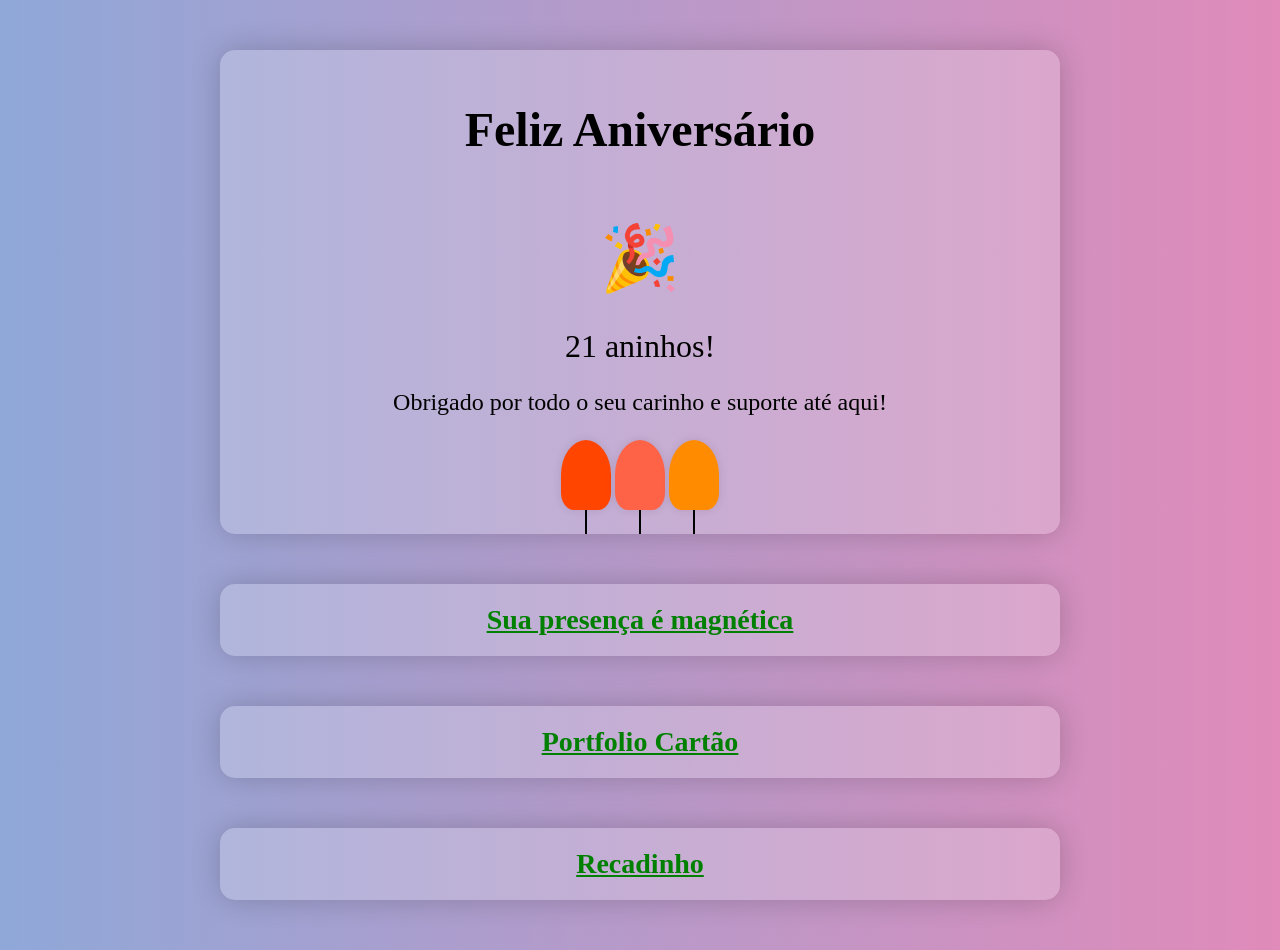
==== index.html @ 926fe6c8 "Add files via upload" ====
<!DOCTYPE html>
<html lang="pt-br">
<head>
    <meta charset="UTF-8">
    <meta name="viewport" content="width=device-width, initial-scale=1.0">
    <title>Celebração</title>
     <link rel="shortcut icon" href="./assets/favicon/favicon.png" type="image/x-icon">
    <link rel="stylesheet" href="./assets/css/style.css">
</head>
<body>
    <div class="container">
        <h1>Feliz Aniversário</h1>
        <p class="celebration-icon">🎉</p>
        <p class="celebration">21 aninhos!</p>
        <p>Obrigado por todo o seu carinho e suporte até aqui!</p>
        <div class="balloons">
            <div class="balloon" style="background-color: #ff4500;"></div>
            <div class="balloon" style="background-color: #ff6347;"></div>
            <div class="balloon" style="background-color: #ff8c00;"></div>
        </div>

        <div class="confetti" style="animation-delay: 0s;"></div>
        <div class="confetti" style="animation-delay: 0.2s; left: 40%; background-color: #FF69B4;"></div>
        <div class="confetti" style="animation-delay: 0.4s; left: 60%; background-color: #8A2BE2;"></div>
        <div class="confetti" style="animation-delay: 0.6s; left: 70%; background-color: #7FFF00;"></div>
        <div class="confetti" style="animation-delay: 0.8s; left: 30%; background-color: #00CED1;"></div>
    </div>
    <div class="container">
        <a href="./assets/hipnose/hipnose.html">Sua presença é magnética</a>
    </div>
    <div class="container">
        <a href="https://tailwind-cartao.vercel.app/">Portfolio Cartão</a>
    </div>
    <div class="container">
        <a href="./assets/coracao/index.html">Recadinho</a>
    </div>


</body>
</html>
---- assets/css/style.css ----
body{
    font-family: dancing script, cursive;
    text-align: center;
    background: linear-gradient(to right, #8fa8d8, #e08bba);
}

.container{
    margin: 50px auto;
    max-width: 800px;
    background-color: rgba(255, 255, 255, 0.2);
    padding: 20px;
    border-radius: 15px;
    box-shadow: 0 0 30px rgba(0, 0, 0, 0.2);
    position: relative;
    overflow: hidden;
    animation: zoomIn 1s;
}

h1{
    font-size: 3em;
    margin-bottom: 20px;
    animation: fadeInDown 1s;
}

p{
    font-size: 1.5em;
}

.celebration{
    font-size: 2em;
    margin-bottom: 20px;
    animation: fadeInUp 1s;
}

.balloons{
    margin-top: 20px;
    position: relative;
}

.balloon{
    display: inline-block;
    width: 50px;
    height: 70px;
    background-color: #ff4500;
    border-radius: 50% 50% 25% 25%;
    position: relative;
    animation: float 3s ease-in-out infinite;
    box-shadow: 0 0 10px rgba(0, 0, 0, 0.1);
}

.balloon::after{
    content: '';
    display: block;
    width: 2px;
    height: 50px;
    background-color: #000;
    position: absolute;
    bottom: -50px;
    left: 50%;
    transform: translateX(-50%);
}

.confetti{
    position: absolute;
    width: 10px;
    height: 10px;
    background-color: #FFD700;
    top: 0;
    left: 50%;
    opacity: 0;
    animation: fall 3s infinite;
}

.container > a{
    list-style-type: none;
    font-weight: 600;
    font-size: 28px;
    color: green;
}

@keyframes float {
    0% {
        transform: translateY(0);
    }
    50% {
        transform: translateY(-20px);
    }
    100% {
        transform: translateY(0);
    }
}

@keyframes fall {
    0% {
        transform: translateY(-200px);
        opacity: 1;
    }
    100% {
        transform: translateY(800px);
        opacity: 0;
    }
}

@keyframes fadeInDown {
    0% {
        opacity: 0;
        transform: translateY(-20px);
    }

    100% {
        opacity: 1;
        transform: translateY(0);
    }
}

@keyframes fadeInUp {
    0% {
        opacity: 0;
        transform: translateY(20px);
    }

    100% {
        opacity: 1;
        transform: translateY(0);
    }
}

@keyframes zoomIn {
    0% {
        opacity: 0;
        transform: scale(0.5);
    }

    100% {
        opacity: 1;
        transform: scale(1);
    }
}

@keyframes spin {
    0% {
        transform: rotate(0deg);
    }
    100% {
        transform: rotate(360deg);
    }
}

.celebration-icon{
    font-size: 4em;
    color: #FFD700;
    animation: spin 2s infinite linear;
    margin-bottom: 20px;
}
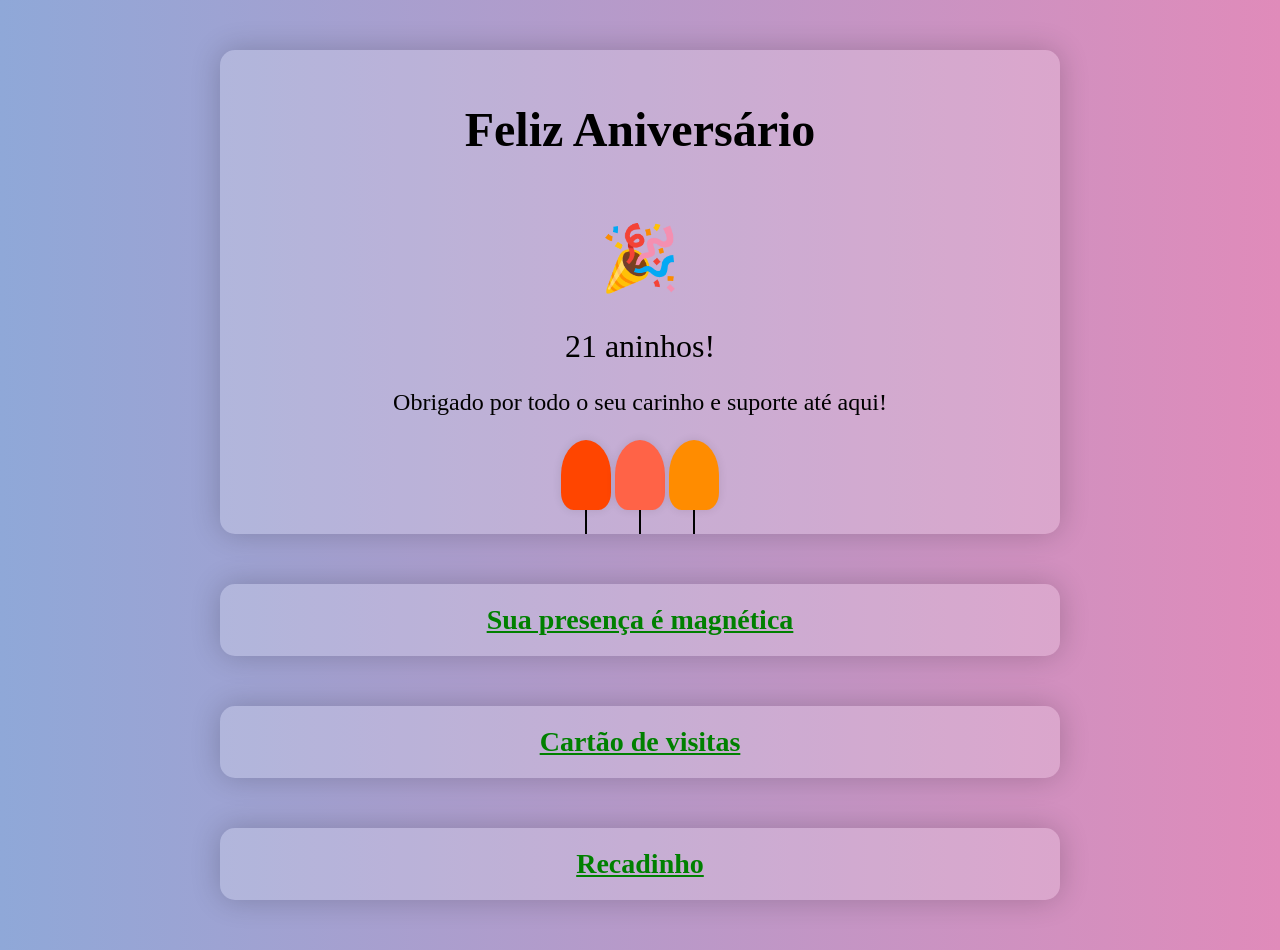
==== commit 95190273: "Update index.html" ====
--- a/index.html
+++ b/index.html
@@ -29,7 +29,7 @@
         <a href="./assets/hipnose/hipnose.html">Sua presença é magnética</a>
     </div>
     <div class="container">
-        <a href="https://tailwind-cartao.vercel.app/">Portfolio Cartão</a>
+        <a href="https://tailwind-cartao.vercel.app/">Cartão de visitas</a>
     </div>
     <div class="container">
         <a href="./assets/coracao/index.html">Recadinho</a>
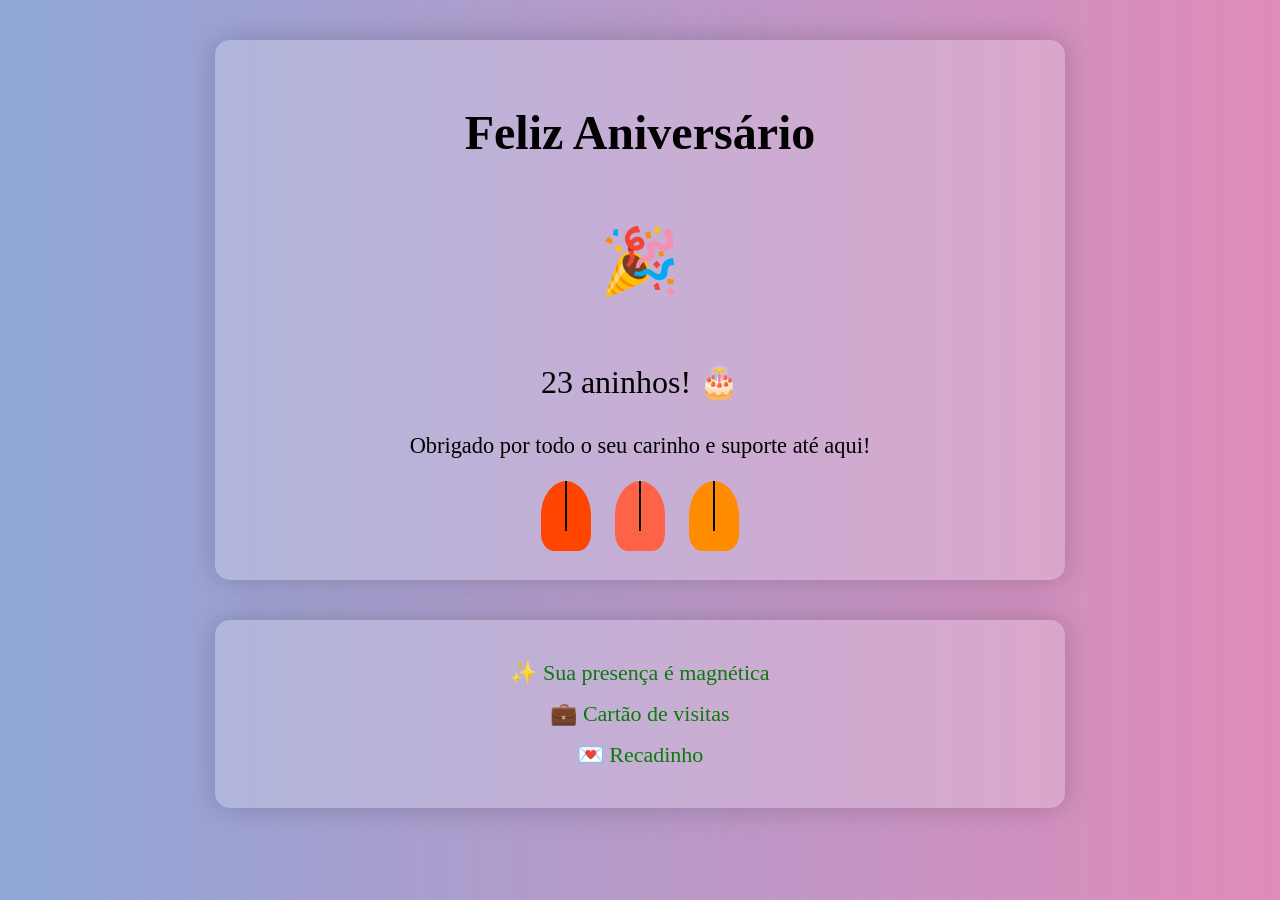
==== commit 73ab007d: "feat: adiciona melhorias visuais e interações no projeto" ====
--- a/index.html
+++ b/index.html
@@ -4,37 +4,39 @@
     <meta charset="UTF-8">
     <meta name="viewport" content="width=device-width, initial-scale=1.0">
     <title>Celebração</title>
-     <link rel="shortcut icon" href="./assets/favicon/favicon.png" type="image/x-icon">
+
+    <link rel="shortcut icon" href="./assets/favicon/favicon.png">
     <link rel="stylesheet" href="./assets/css/style.css">
 </head>
+
 <body>
-    <div class="container">
-        <h1>Feliz Aniversário</h1>
-        <p class="celebration-icon">🎉</p>
-        <p class="celebration">21 aninhos!</p>
-        <p>Obrigado por todo o seu carinho e suporte até aqui!</p>
-        <div class="balloons">
-            <div class="balloon" style="background-color: #ff4500;"></div>
-            <div class="balloon" style="background-color: #ff6347;"></div>
-            <div class="balloon" style="background-color: #ff8c00;"></div>
-        </div>
+    <main>
+        <section class="container">
+            <h1>Feliz Aniversário</h1>
+            <p class="celebration-icon">🎉</p>
+            <p class="celebration">21 aninhos!</p>
+            <p>Obrigado por todo o seu carinho e suporte até aqui!</p>
 
-        <div class="confetti" style="animation-delay: 0s;"></div>
-        <div class="confetti" style="animation-delay: 0.2s; left: 40%; background-color: #FF69B4;"></div>
-        <div class="confetti" style="animation-delay: 0.4s; left: 60%; background-color: #8A2BE2;"></div>
-        <div class="confetti" style="animation-delay: 0.6s; left: 70%; background-color: #7FFF00;"></div>
-        <div class="confetti" style="animation-delay: 0.8s; left: 30%; background-color: #00CED1;"></div>
-    </div>
-    <div class="container">
-        <a href="./assets/hipnose/hipnose.html">Sua presença é magnética</a>
-    </div>
-    <div class="container">
-        <a href="https://tailwind-cartao.vercel.app/">Cartão de visitas</a>
-    </div>
-    <div class="container">
-        <a href="./assets/coracao/index.html">Recadinho</a>
-    </div>
+            <div class="balloons">
+                <div class="balloon orange"></div>
+                <div class="balloon coral"></div>
+                <div class="balloon gold"></div>
+            </div>
 
+            <div class="confetti"></div>
+            <div class="confetti pink"></div>
+            <div class="confetti purple"></div>
+            <div class="confetti green"></div>
+            <div class="confetti cyan"></div>
+        </section>
 
+        <section class="container links">
+            <a href="./assets/hipnose/hipnose.html">✨ Sua presença é magnética</a>
+            <a href="./assets/Cartao_Bya/index.html">💼 Cartão de visitas</a>
+            <a href="./assets/coracao/index.html">💌 Recadinho</a>
+        </section>
+    </main>
+
+    <script src="./assets/js/script.js"></script>
 </body>
-</html>
+</html>
--- a/assets/css/style.css
+++ b/assets/css/style.css
@@ -1,154 +1,137 @@
-body{
-    font-family: dancing script, cursive;
-    text-align: center;
-    background: linear-gradient(to right, #8fa8d8, #e08bba);
+:root {
+    --bg-gradient: linear-gradient(to right, #8fa8d8, #e08bba);
+    --glass: rgba(255, 255, 255, 0.2);
+
+    --orange: #ff4500;
+    --coral: #ff6347;
+    --gold: #ff8c00;
+
+    --pink: #FF69B4;
+    --purple: #8A2BE2;
+    --green: #7FFF00;
+    --cyan: #00CED1;
 }
 
-.container{
-    margin: 50px auto;
-    max-width: 800px;
-    background-color: rgba(255, 255, 255, 0.2);
-    padding: 20px;
-    border-radius: 15px;
-    box-shadow: 0 0 30px rgba(0, 0, 0, 0.2);
-    position: relative;
-    overflow: hidden;
-    animation: zoomIn 1s;
+body {
+    font-family: 'Dancing Script', cursive;
+    text-align: center;
+    background: var(--bg-gradient);
+    margin: 0;
 }
 
-h1{
+.container {
+    margin: 40px auto;
+    max-width: 800px;
+    background: var(--glass);
+    padding: 25px;
+    border-radius: 15px;
+    box-shadow: 0 0 30px rgba(0,0,0,0.2);
+    animation: zoomIn 0.8s ease;
+}
+
+h1 {
     font-size: 3em;
-    margin-bottom: 20px;
     animation: fadeInDown 1s;
 }
 
-p{
-    font-size: 1.5em;
+p {
+    font-size: 1.4em;
 }
 
-.celebration{
+.celebration {
     font-size: 2em;
-    margin-bottom: 20px;
     animation: fadeInUp 1s;
 }
 
-.balloons{
-    margin-top: 20px;
-    position: relative;
+.celebration-icon {
+    font-size: 4em;
+    color: #FFD700;
+    animation: spin 2s linear infinite;
 }
 
-.balloon{
+/* 🎈 Balões */
+.balloons {
+    margin-top: 20px;
+}
+
+.balloon {
     display: inline-block;
     width: 50px;
     height: 70px;
-    background-color: #ff4500;
     border-radius: 50% 50% 25% 25%;
-    position: relative;
+    margin: 0 10px;
     animation: float 3s ease-in-out infinite;
-    box-shadow: 0 0 10px rgba(0, 0, 0, 0.1);
 }
 
-.balloon::after{
+.balloon::after {
     content: '';
-    display: block;
     width: 2px;
     height: 50px;
-    background-color: #000;
-    position: absolute;
-    bottom: -50px;
-    left: 50%;
-    transform: translateX(-50%);
+    background: black;
+    display: block;
+    margin: auto;
 }
 
-.confetti{
+.orange { background: var(--orange); }
+.coral { background: var(--coral); }
+.gold { background: var(--gold); }
+
+/* 🎊 Confetes */
+.confetti {
     position: absolute;
     width: 10px;
     height: 10px;
-    background-color: #FFD700;
-    top: 0;
+    background: gold;
     left: 50%;
     opacity: 0;
     animation: fall 3s infinite;
 }
 
-.container > a{
-    list-style-type: none;
-    font-weight: 600;
-    font-size: 28px;
-    color: green;
+.confetti:nth-child(2) { left: 40%; animation-delay: .2s; background: var(--pink); }
+.confetti:nth-child(3) { left: 60%; animation-delay: .4s; background: var(--purple); }
+.confetti:nth-child(4) { left: 70%; animation-delay: .6s; background: var(--green); }
+.confetti:nth-child(5) { left: 30%; animation-delay: .8s; background: var(--cyan); }
+
+/* 🔗 Links */
+.links a {
+    display: block;
+    margin: 15px 0;
+    font-size: 22px;
+    color: #0a7a0a;
+    text-decoration: none;
+    transition: all 0.3s ease;
 }
 
+.links a:hover {
+    color: #044d04;
+    transform: scale(1.05);
+}
+
+/* ✨ Animações */
 @keyframes float {
-    0% {
-        transform: translateY(0);
-    }
-    50% {
-        transform: translateY(-20px);
-    }
-    100% {
-        transform: translateY(0);
-    }
+    50% { transform: translateY(-20px); }
 }
 
 @keyframes fall {
-    0% {
-        transform: translateY(-200px);
-        opacity: 1;
-    }
-    100% {
-        transform: translateY(800px);
-        opacity: 0;
-    }
+    0% { transform: translateY(-200px); opacity: 1; }
+    100% { transform: translateY(800px); opacity: 0; }
 }
 
 @keyframes fadeInDown {
-    0% {
-        opacity: 0;
-        transform: translateY(-20px);
-    }
-
-    100% {
-        opacity: 1;
-        transform: translateY(0);
-    }
+    from { opacity: 0; transform: translateY(-20px); }
+    to { opacity: 1; }
 }
 
 @keyframes fadeInUp {
-    0% {
-        opacity: 0;
-        transform: translateY(20px);
-    }
-
-    100% {
-        opacity: 1;
-        transform: translateY(0);
-    }
+    from { opacity: 0; transform: translateY(20px); }
+    to { opacity: 1; }
 }
 
 @keyframes zoomIn {
-    0% {
-        opacity: 0;
-        transform: scale(0.5);
-    }
-
-    100% {
-        opacity: 1;
-        transform: scale(1);
-    }
+    from { opacity: 0; transform: scale(.5); }
+    to { opacity: 1; }
 }
 
 @keyframes spin {
-    0% {
-        transform: rotate(0deg);
-    }
-    100% {
-        transform: rotate(360deg);
-    }
-}
-
-.celebration-icon{
-    font-size: 4em;
-    color: #FFD700;
-    animation: spin 2s infinite linear;
-    margin-bottom: 20px;
+    to { transform: rotate(360deg); }
 }
